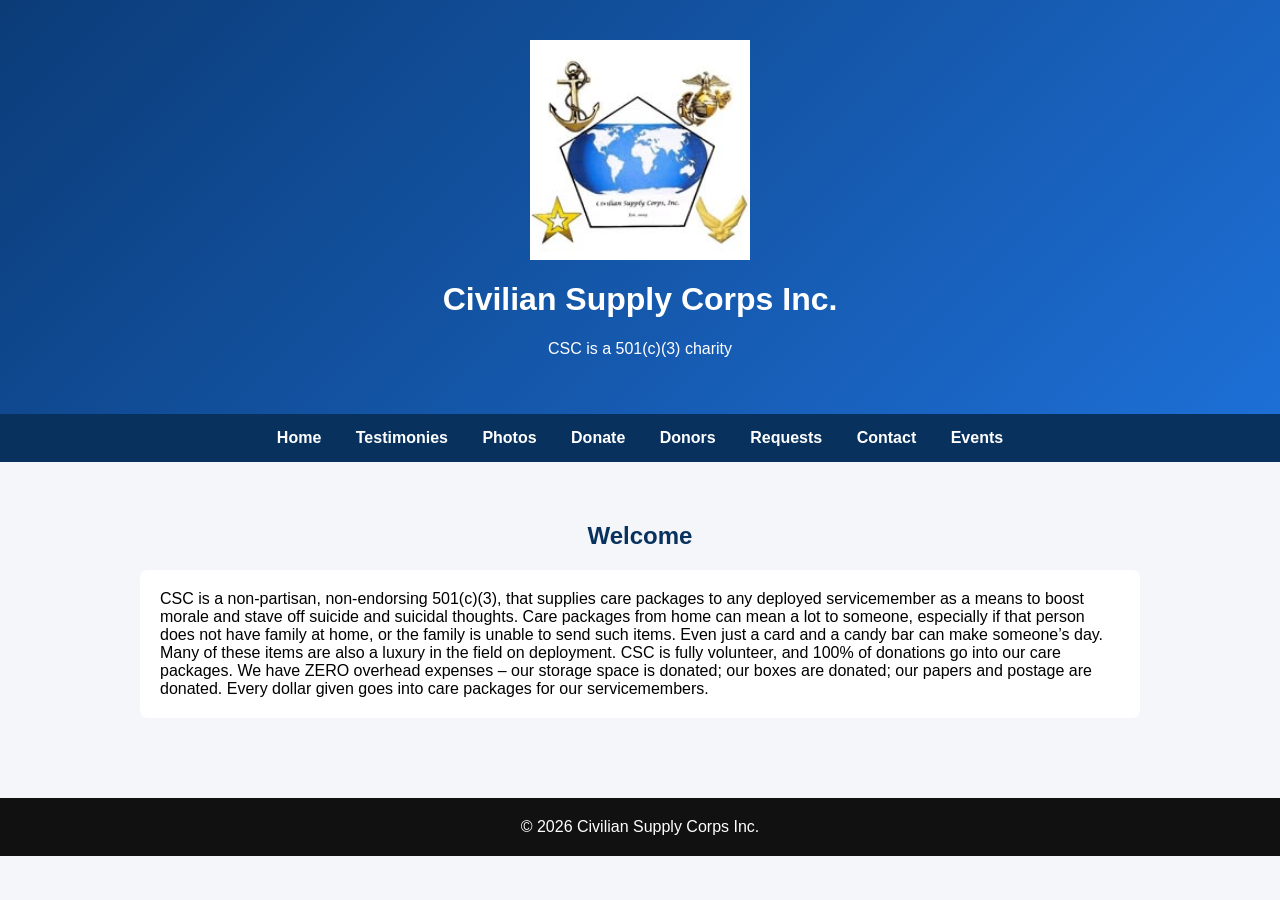
==== index.html @ c629adcf "Update index.html" ====
<!DOCTYPE html>
<html lang="en">
<head>
<meta charset="UTF-8">
<meta name="viewport" content="width=device-width, initial-scale=1.0">
<title>Civilian Supply Corps Inc.</title>

<style>
body { margin:0; font-family: Arial, Helvetica, sans-serif; background:#f4f6f9; }
header { background:linear-gradient(135deg,#0b3c78,#1d6fd6); color:white; padding:40px 20px; text-align:center; }
nav { background:#08315e; padding:15px; text-align:center; }
nav a { color:white; text-decoration:none; margin:15px; font-weight:bold; }
section { max-width:1000px; margin:auto; padding:40px 20px; }
h2 { text-align:center; color:#08315e; }
.card { background:white; padding:20px; border-radius:8px; }
footer { background:#111; color:white; text-align:center; padding:20px; margin-top:40px; }
.logo { width:220px; display:block; margin:0 auto 15px auto; }
</style>
</head>

<body>

<header>
<img src="logo.png" class="logo">
<h1>Civilian Supply Corps Inc.</h1>
<p>CSC is a 501(c)(3) charity</p>
</header>

<nav>
<a href="index.html">Home</a>
<a href="testimonies.html">Testimonies</a>
<a href="photos.html">Photos</a>
<a href="donate.html">Donate</a>
<a href="donors.html">Donors</a>
<a href="requests.html">Requests</a>
<a href="contact.html">Contact</a>
<a href="events.html">Events</a>
</nav>

<section>
<h2>Welcome</h2>
<div class="card">
CSC is a non-partisan, non-endorsing 501(c)(3), that supplies care packages to any deployed servicemember as a means to boost morale and stave off suicide and suicidal thoughts. 
  Care packages from home can mean a lot to someone, especially if that person does not have family at home, or the family is unable to send such items. 
  Even just a card and a candy bar can make someone’s day. Many of these items are also a luxury in the field on deployment. CSC is fully volunteer, and 100% of donations go into our care packages. 
  We have ZERO overhead expenses – our storage space is donated; our boxes are donated; our papers and postage are donated. 
  Every dollar given goes into care packages for our servicemembers.
</div>
</section>

<footer>
© 2026 Civilian Supply Corps Inc.
</footer>

</body>
</html>
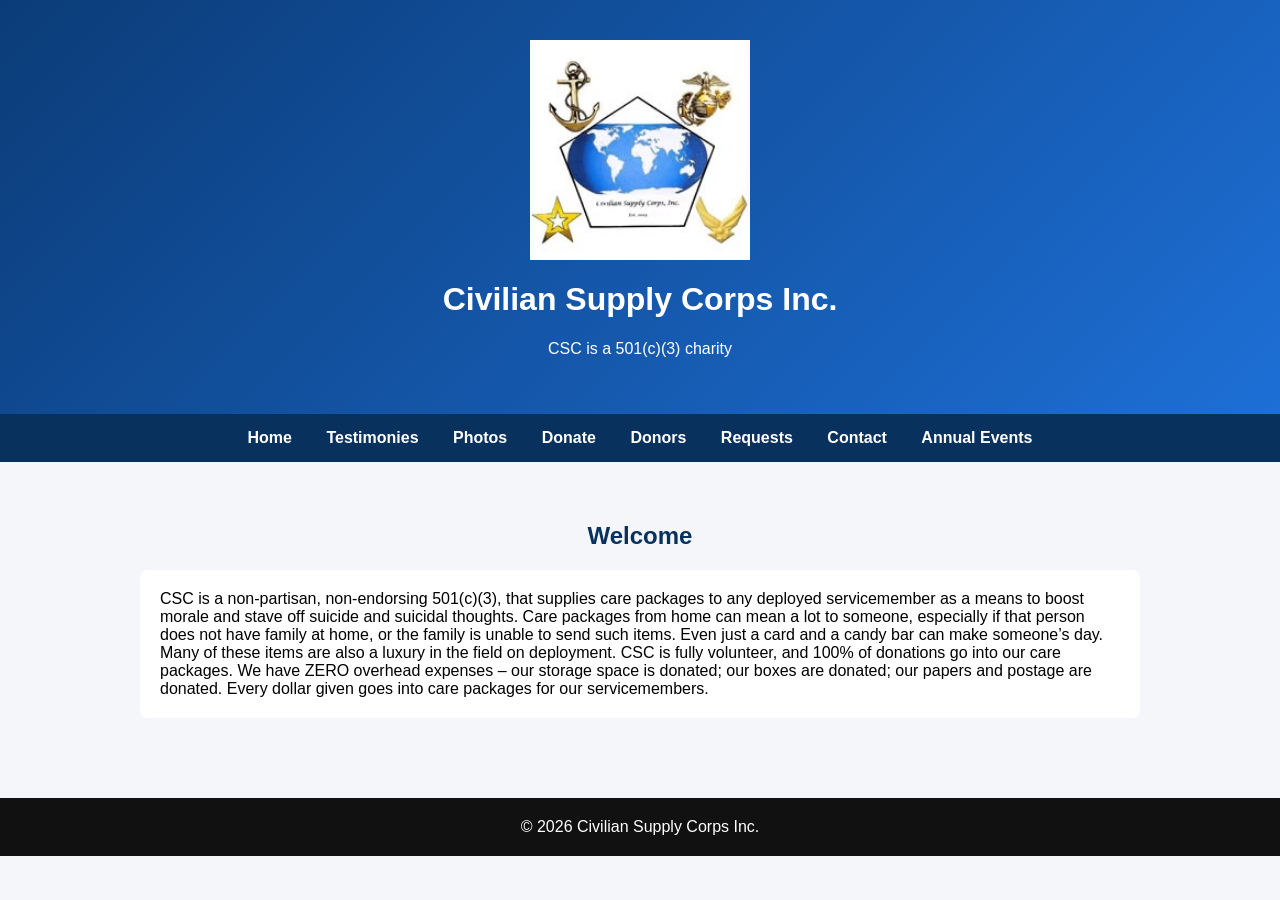
==== commit 69b48b3e: "Update index.html" ====
--- a/index.html
+++ b/index.html
@@ -34,7 +34,7 @@
 <a href="donors.html">Donors</a>
 <a href="requests.html">Requests</a>
 <a href="contact.html">Contact</a>
-<a href="events.html">Events</a>
+<a href="AnnualEvents.html">Annual Events</a>
 </nav>
 
 <section>
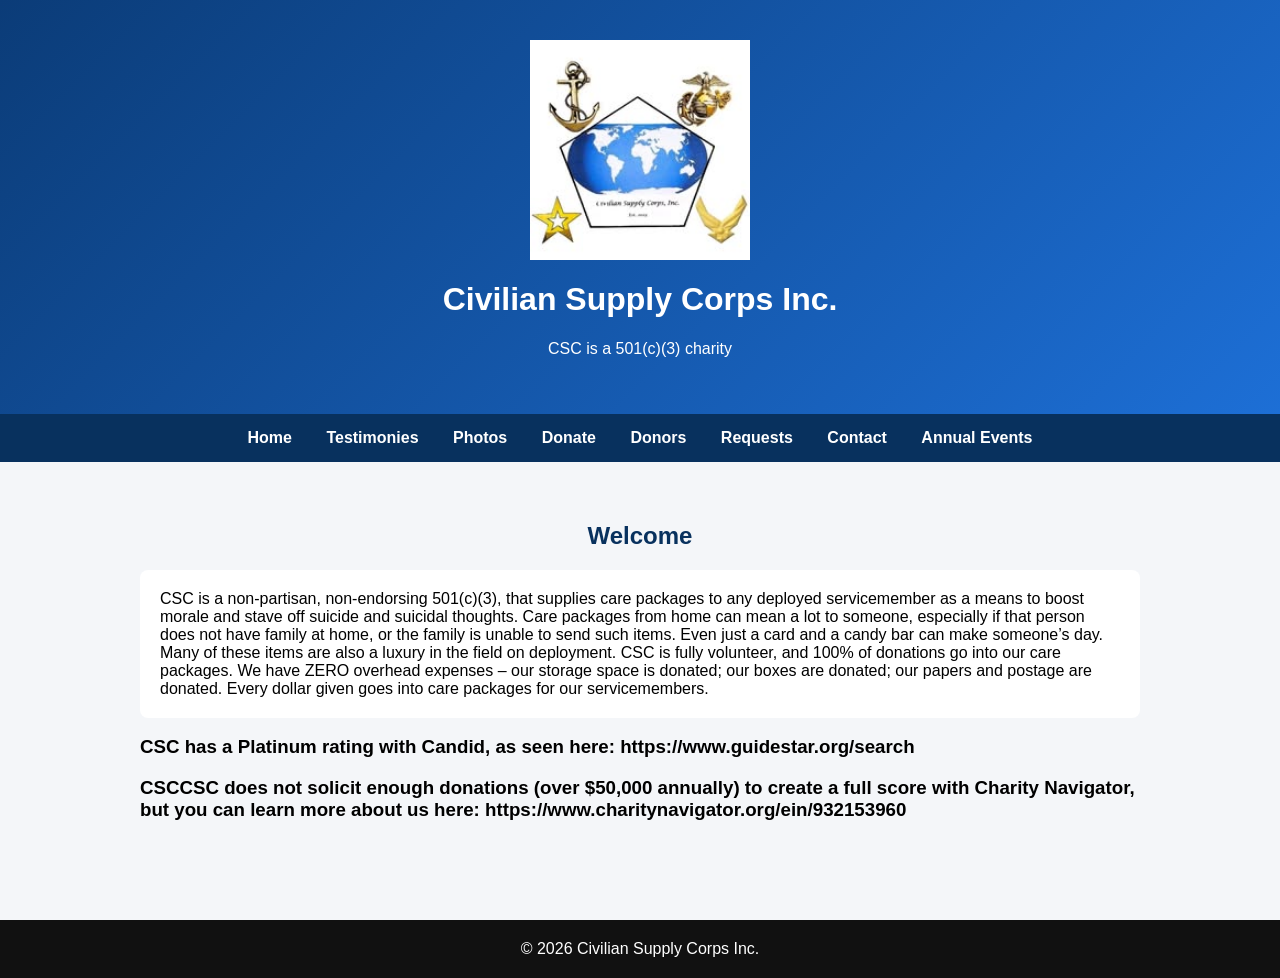
==== commit 03641eaf: "Update index.html" ====
--- a/index.html
+++ b/index.html
@@ -34,7 +34,7 @@
 <a href="donors.html">Donors</a>
 <a href="requests.html">Requests</a>
 <a href="contact.html">Contact</a>
-<a href="AnnualEvents.html">Annual Events</a>
+<a href="events.html">Annual Events</a>
 </nav>
 
 <section>
@@ -46,6 +46,18 @@
   We have ZERO overhead expenses – our storage space is donated; our boxes are donated; our papers and postage are donated. 
   Every dollar given goes into care packages for our servicemembers.
 </div>
+
+
+  <div class="event">
+<h3>CSC has a Platinum rating with Candid, as seen here: https://www.guidestar.org/search</h3>
+</div>  
+  
+  <div class="event">
+<h3>CSCCSC does not solicit enough donations (over $50,000 annually) to create a full score with Charity Navigator,
+  but you can learn more about us here: https://www.charitynavigator.org/ein/932153960</h3>
+</div>  
+
+  
 </section>
 
 <footer>
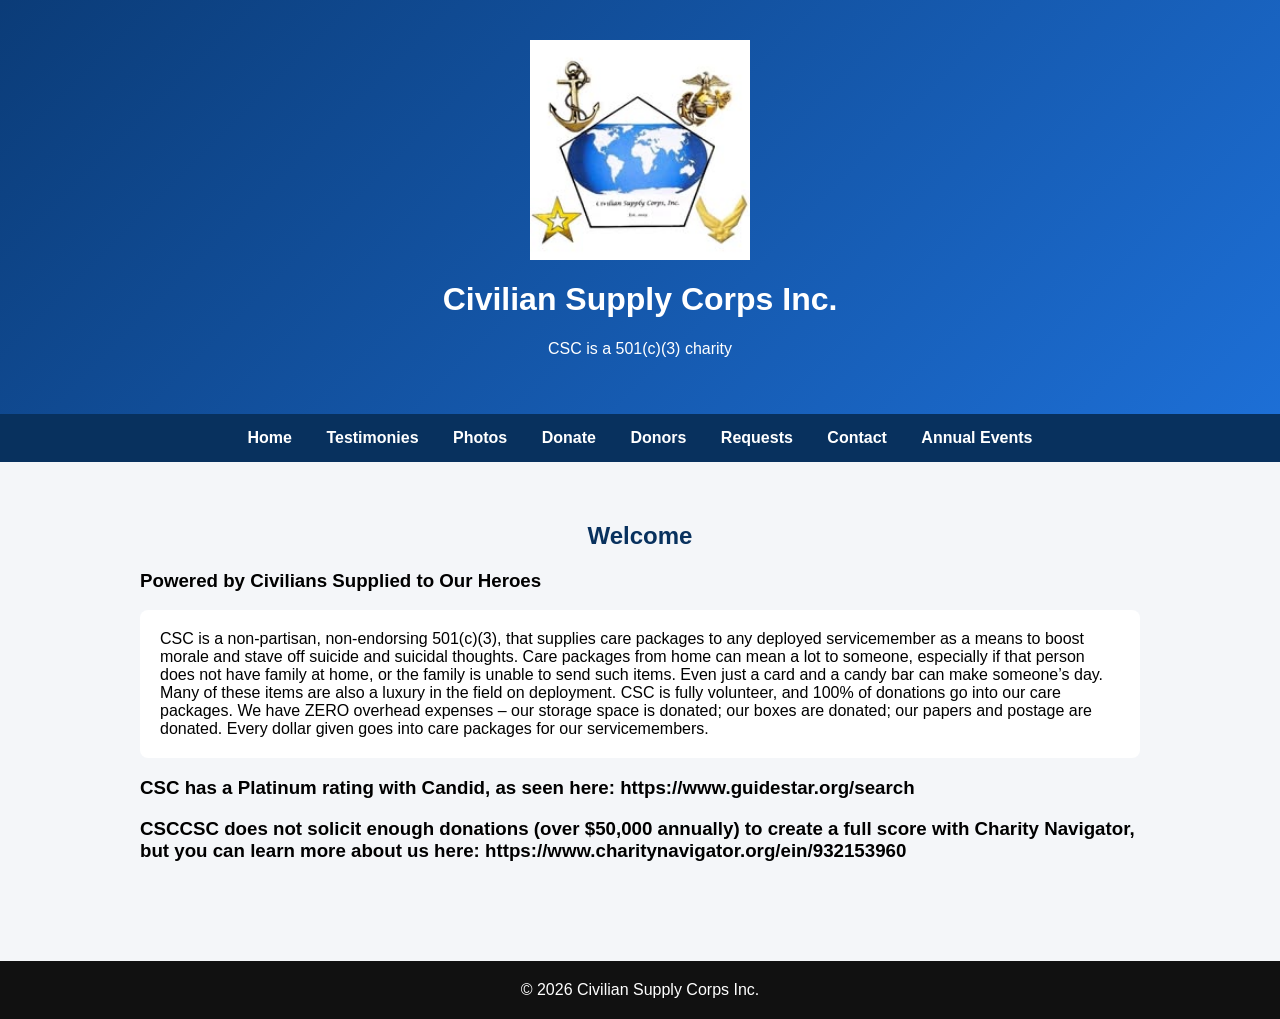
==== commit 048ebf01: "Update index.html" ====
--- a/index.html
+++ b/index.html
@@ -39,6 +39,15 @@
 
 <section>
 <h2>Welcome</h2>
+
+  <div class="event">
+<h3>Powered by Civilians
+    Supplied to Our Heroes</h3>
+</div> 
+
+
+
+  
 <div class="card">
 CSC is a non-partisan, non-endorsing 501(c)(3), that supplies care packages to any deployed servicemember as a means to boost morale and stave off suicide and suicidal thoughts. 
   Care packages from home can mean a lot to someone, especially if that person does not have family at home, or the family is unable to send such items. 
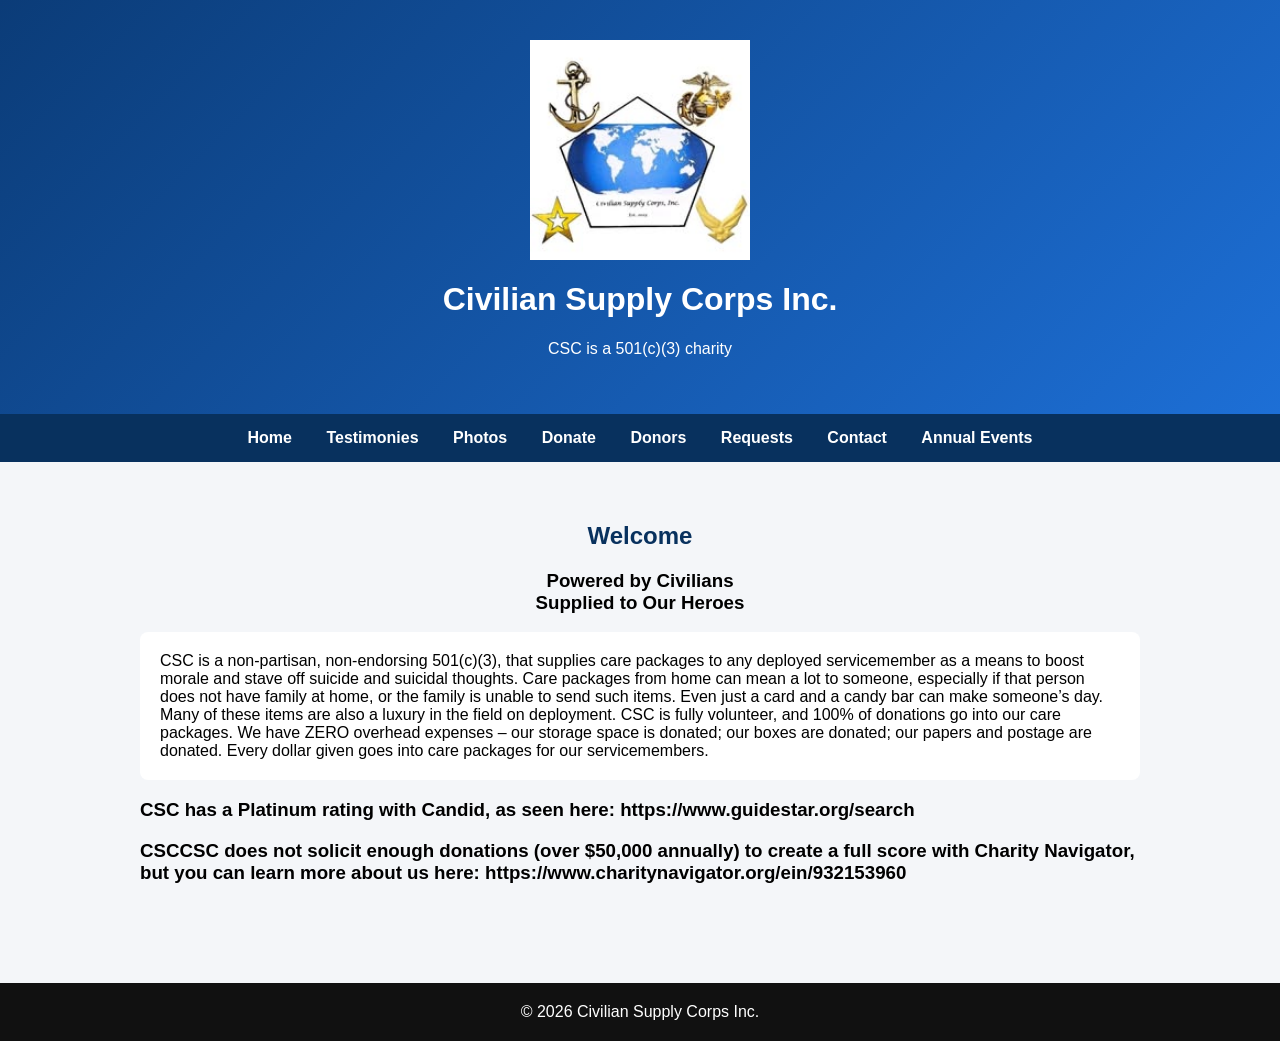
==== commit 67d907c3: "Update index.html" ====
--- a/index.html
+++ b/index.html
@@ -40,10 +40,12 @@
 <section>
 <h2>Welcome</h2>
 
-  <div class="event">
-<h3>Powered by Civilians
-    Supplied to Our Heroes</h3>
-</div> 
+                <div class="event">
+    <h3 style="text-align: center;">
+        Powered by Civilians<br>
+        Supplied to Our Heroes
+    </h3>
+</div>
 
 
 
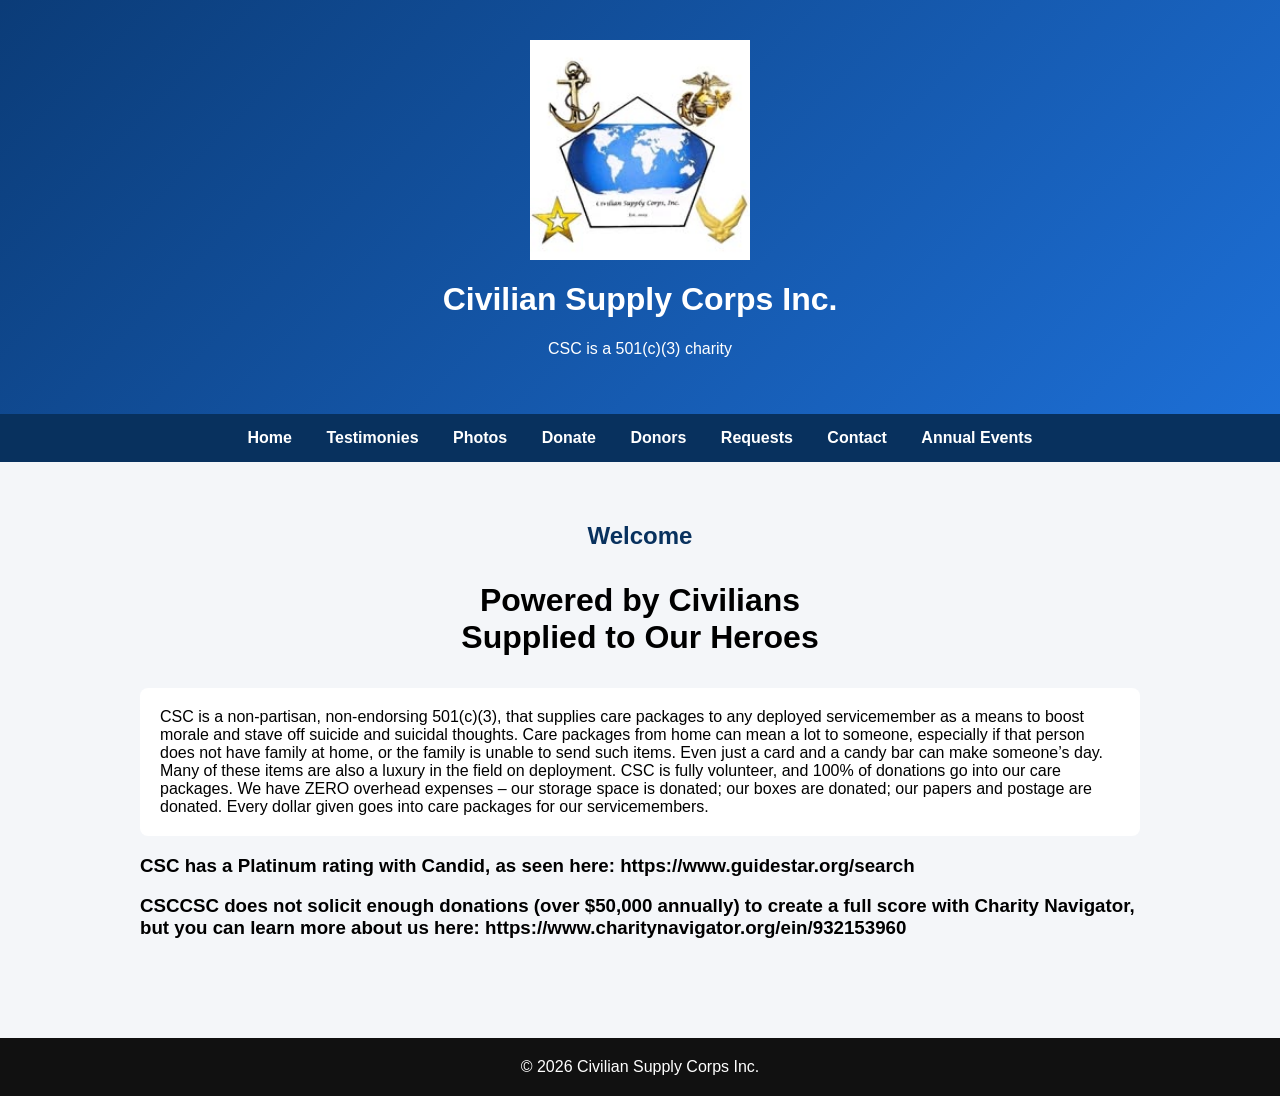
==== commit f0857c2a: "Update index.html" ====
--- a/index.html
+++ b/index.html
@@ -40,8 +40,8 @@
 <section>
 <h2>Welcome</h2>
 
-                <div class="event">
-    <h3 style="text-align: center;">
+ <div class="event">
+    <h3 style="text-align: center; font-size: 32px;">
         Powered by Civilians<br>
         Supplied to Our Heroes
     </h3>
